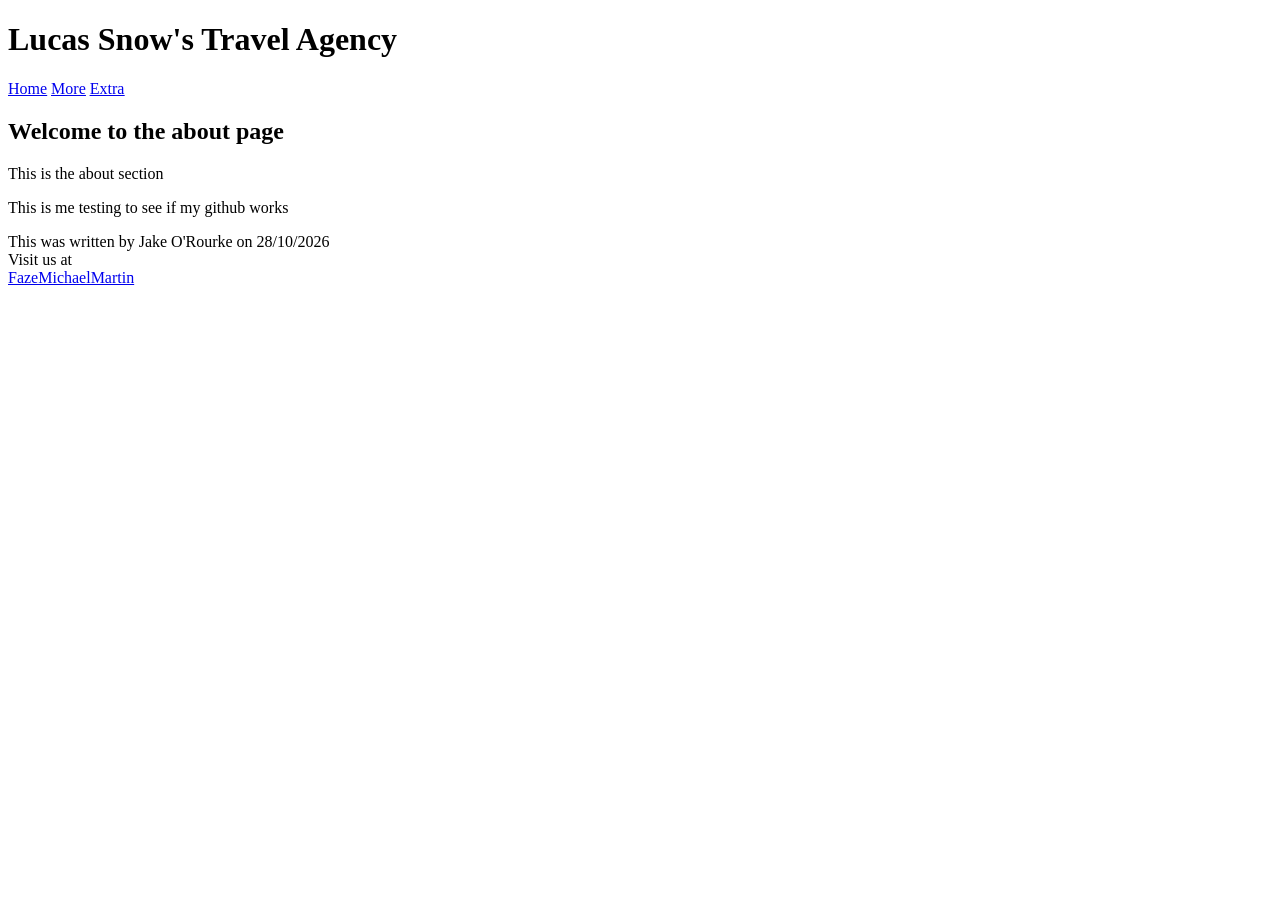
==== about.html @ 645d107f "Update about.html" ====
<!DOCTYPE html>
<html lang="en">
<head>
    <meta charset="UTF-8">
    <meta name="author" content ="Jake">
    <meta name="viewport" content="width=device-width, initial-scale=1.0">
    <title>Lucas Snow's Travel Agency</title>
    <link rel="stylesheet" href="style.css">
</head>
<body>
    <p><h1>Lucas Snow's Travel Agency</h1></p>
    <nav>
        <a href="index.html"><u>Home</u></a>
        <a href="about.html"><u>More</u></a>
        <a href="booking.html"><u>Extra</u></a>    
    </nav>
    <h2 id="about">Welcome to the about page</h2>
    <p>This is the about section</p>
    <p>This is me testing to see if my github works</p>
    
       <div id="footing">
    <footer>
        This was written by Jake O'Rourke on 28/10/2026 <br>
        Visit us at <br>
        <a href="https://www.youtube.com/@FaZeMichaelMartnjoe">FazeMichaelMartin</a>
    </footer> 
</body>
</html>
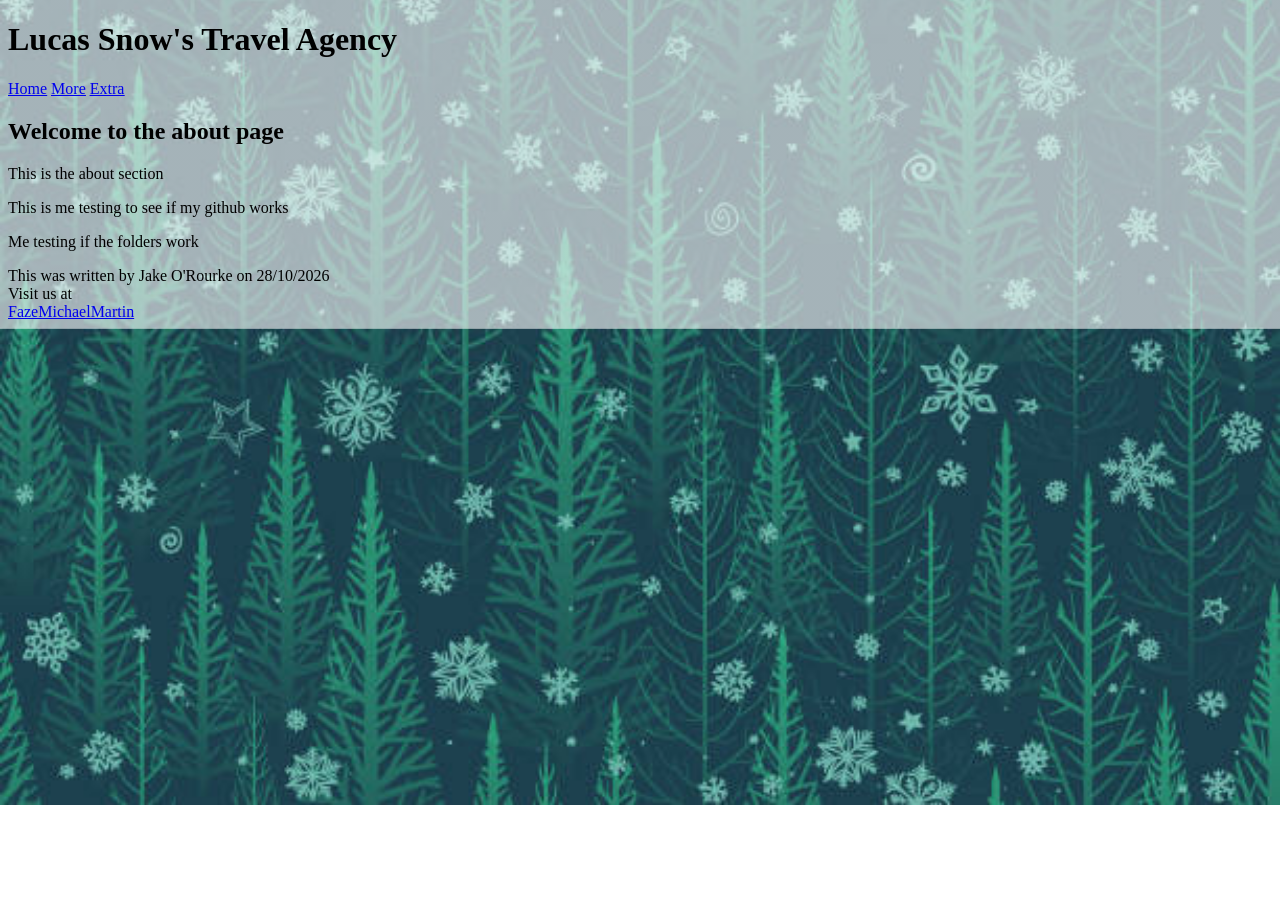
==== commit 0318e95f: "." ====
--- a/about.html
+++ b/about.html
@@ -17,6 +17,7 @@
     <h2 id="about">Welcome to the about page</h2>
     <p>This is the about section</p>
     <p>This is me testing to see if my github works</p>
+    <p>Me testing if the folders work</p>
     
        <div id="footing">
     <footer>
--- a/style.css
+++ b/style.css
@@ -0,0 +1,11 @@
+body{
+background-image: linear-gradient(rgba(255, 255, 255, 0.6), rgba(255, 255, 255, 0.6)), url("winter.jpg");
+background-repeat:no-repeat;
+background-size:cover;
+background-position:center;
+}
+
+
+nav {
+  background-color: transparent;
+}
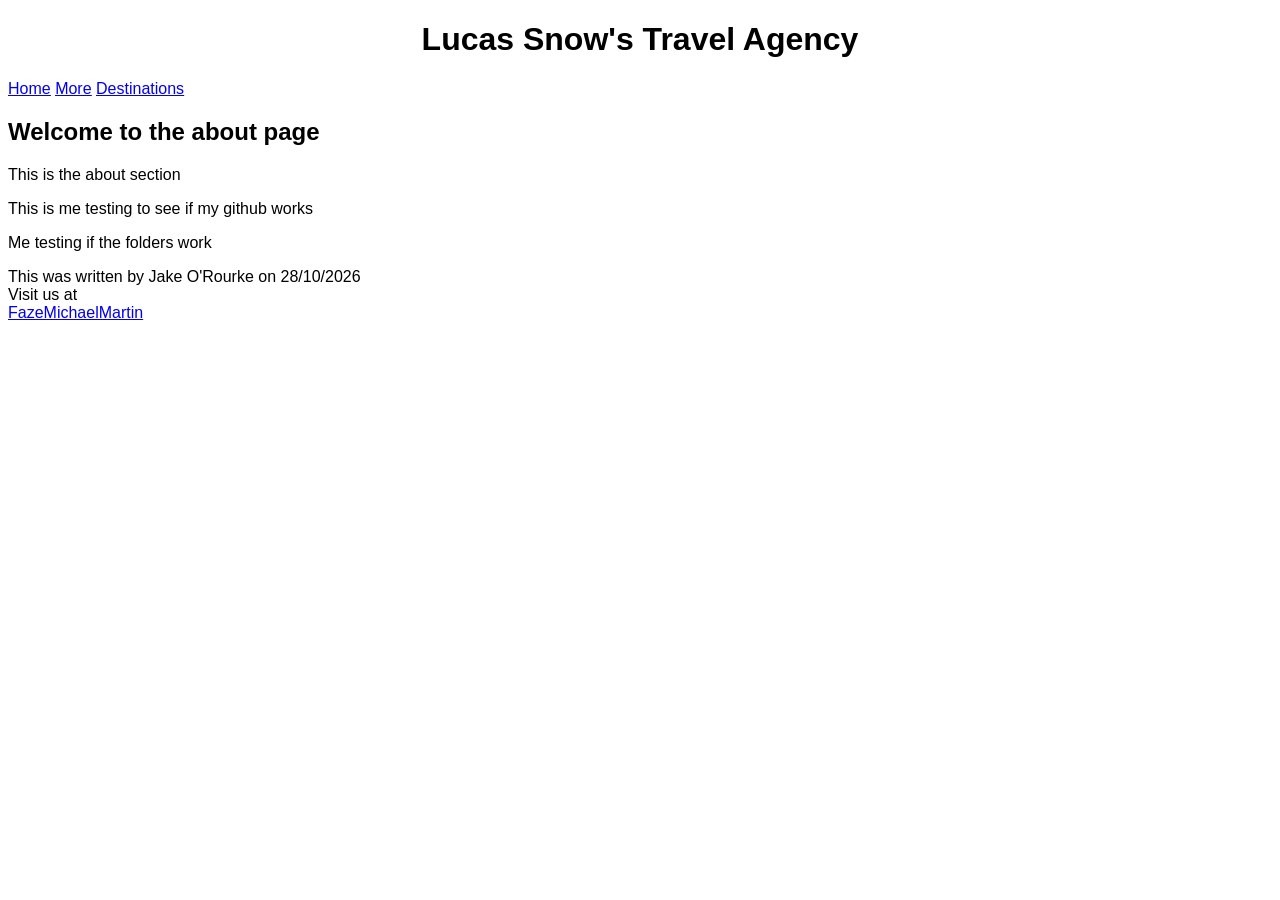
==== commit e093e511: "." ====
--- a/about.html
+++ b/about.html
@@ -8,11 +8,11 @@
     <link rel="stylesheet" href="style.css">
 </head>
 <body>
-    <p><h1>Lucas Snow's Travel Agency</h1></p>
+    <p><h1 class="Title">Lucas Snow's Travel Agency</h1></p>
     <nav>
         <a href="index.html"><u>Home</u></a>
         <a href="about.html"><u>More</u></a>
-        <a href="booking.html"><u>Extra</u></a>    
+        <a href="booking.html"><u>Destinations</u></a>    
     </nav>
     <h2 id="about">Welcome to the about page</h2>
     <p>This is the about section</p>
--- a/style.css
+++ b/style.css
@@ -1,11 +1,10 @@
-body{
-background-image: linear-gradient(rgba(255, 255, 255, 0.6), rgba(255, 255, 255, 0.6)), url("winter.jpg");
-background-repeat:no-repeat;
-background-size:cover;
-background-position:center;
+.Title{
+  text-align:center;
+  font-family:'Franklin Gothic Medium', 'Arial Narrow', Arial, sans-serif;
+  position:sticky;
 }
 
+body{
+  font-family:Arial, Helvetica, sans-serif;
+}
 
-nav {
-  background-color: transparent;
-}
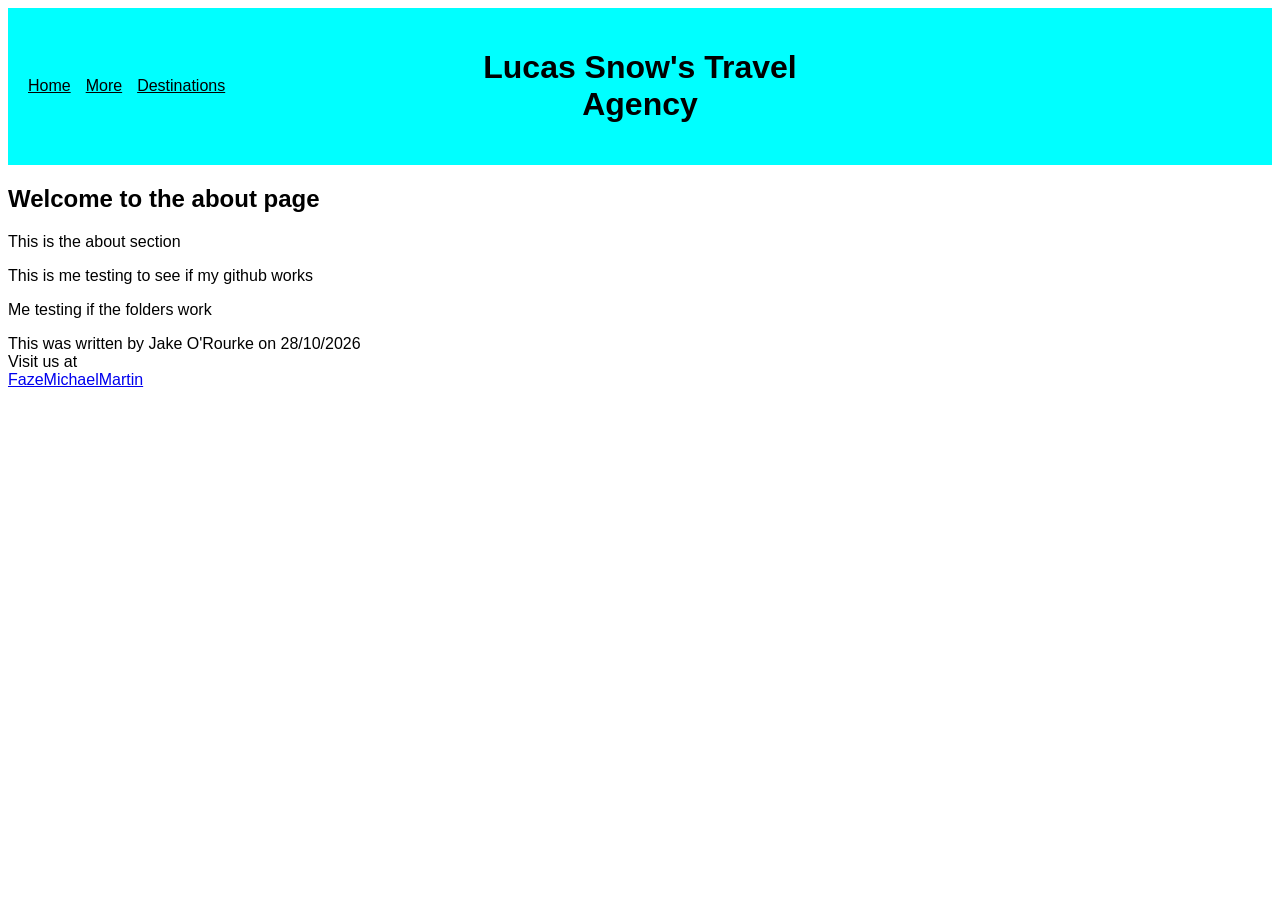
==== commit 96a7b5b7: "25/11/26 labs ." ====
--- a/about.html
+++ b/about.html
@@ -8,12 +8,17 @@
     <link rel="stylesheet" href="style.css">
 </head>
 <body>
-    <p><h1 class="Title">Lucas Snow's Travel Agency</h1></p>
+    <header class="Top-bar">
     <nav>
         <a href="index.html"><u>Home</u></a>
         <a href="about.html"><u>More</u></a>
         <a href="booking.html"><u>Destinations</u></a>    
     </nav>
+
+     <h1 class="Title">Lucas Snow's Travel Agency</h1>
+
+     <div class="spacer"></div>
+    </header>
     <h2 id="about">Welcome to the about page</h2>
     <p>This is the about section</p>
     <p>This is me testing to see if my github works</p>
--- a/style.css
+++ b/style.css
@@ -8,3 +8,73 @@
   font-family:Arial, Helvetica, sans-serif;
 }
 
+/*Hover animation*/
+nav a{
+    color:black;
+    text-decoration: none;
+    transition:color 0.3s ease;
+     }
+nav a:hover
+    {
+    color:rgb(143, 212, 39);
+    }
+
+/*Css animation*/
+details summary {
+  cursor: pointer;
+  transition: font-size 0.3s ease;
+}
+
+details[open] summary {
+  font-size: 1.2em;
+  font-weight: bold;
+}
+/*Desktop View*/
+@media(min-width: 1025px){
+
+.Top-bar{
+  display: flex;
+  align-items:center;
+  background-color:aqua;
+  padding:20px;
+}
+
+.Top-bar nav,
+.Top-bar h1,
+.Top-bar div{
+  flex: 1;
+}
+
+.Top-bar nav{
+  display:flex;
+  gap: 15px;
+}
+
+}
+
+/*Tablet portrait*/
+@media (min-width: 600px) and (max-width: 1024px) and (orientation: portrait) {
+  body {
+    font-size: 4vw;
+  }
+}
+/*Tablet landscape*/
+@media (min-width: 600px) and (max-width: 1024px) and (orientation: landscape) {
+  body {
+    font-size: 2vw;
+  }
+}
+
+/*Mobile portrait*/
+@media (max-width: 599px)and (orientation: portrait){
+  body{
+    font-size: 4vw;
+  }
+}
+
+/*Mobile Landscape*/
+@media (max-height: 500px) and (orientation: landscape){
+  html{
+    font-size: 2vw;
+  }
+}
